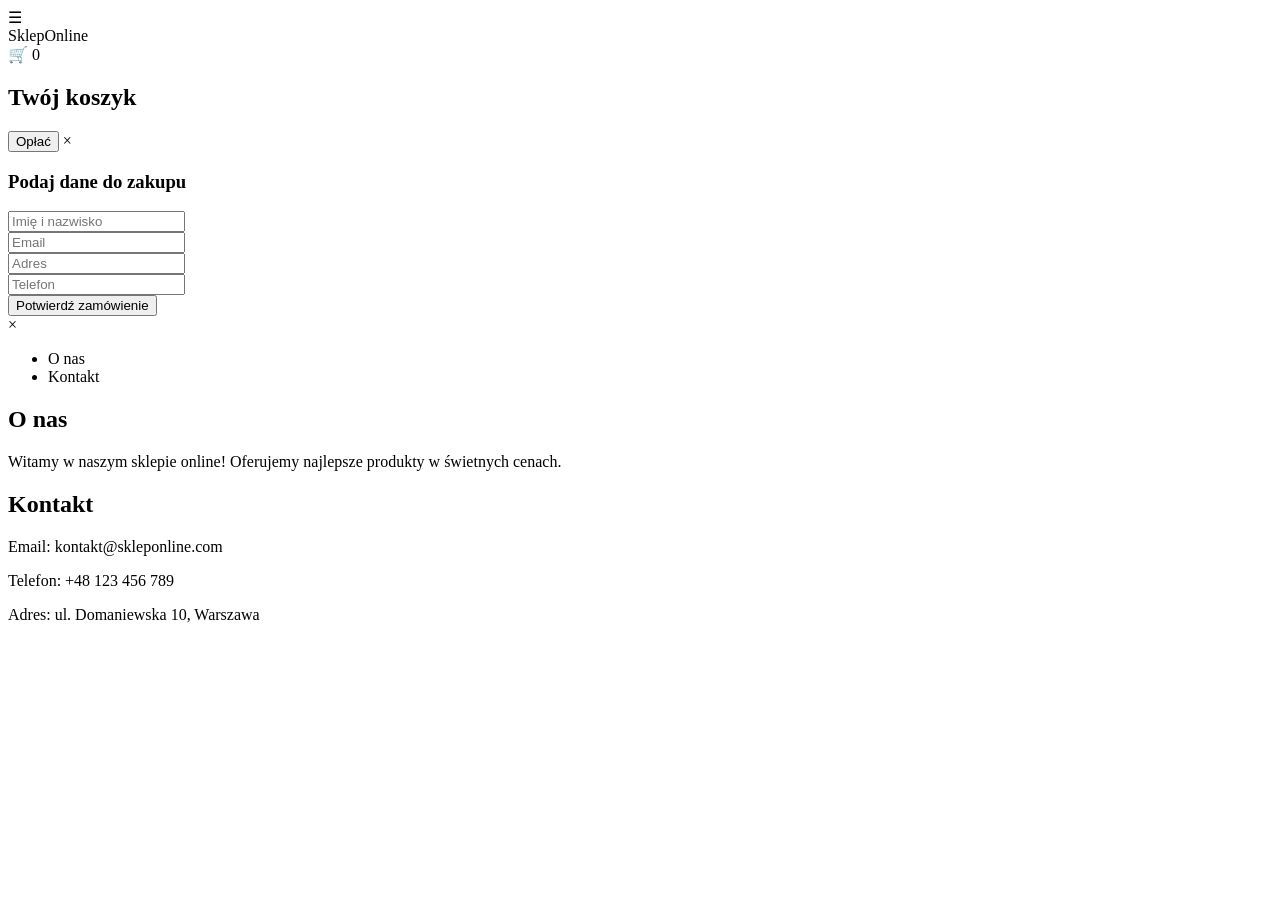
==== src/main/resources/static/index.html @ 5be45da2 "Initial commit" ====
<!DOCTYPE html>
<html lang="pl">
<head>
<meta charset="UTF-8">
<title>Sklep Online</title>
<link rel="stylesheet" href="/css/style.css">
<link href="https://fonts.googleapis.com/css2?family=Roboto:wght@400;500;700&display=swap" rel="stylesheet">
</head>
<body>

<header>
    <div id="menu-button">&#9776;</div>
    <div class="logo">SklepOnline</div>
</header>

<main id="main-content">
    <div class="products-grid" id="products"></div>
</main>

<div id="cart-button-floating">
    🛒 <span id="cart-count">0</span>
</div>

<div id="cart-sidebar">
    <h2>Twój koszyk</h2>
    <ul id="cart-list"></ul>
    <p id="cart-total"></p>
    <button id="checkout-button">Opłać</button>
    <span id="close-cart-sidebar">&times;</span>

    <div id="checkout-form-container">
        <h3>Podaj dane do zakupu</h3>
        <form id="checkout-form">
            <input type="text" id="customer-name" placeholder="Imię i nazwisko" required><br>
            <input type="email" id="customer-email" placeholder="Email" required><br>
            <input type="text" id="customer-address" placeholder="Adres" required><br>
            <input type="tel" id="customer-phone" placeholder="Telefon" required><br>
            <button type="submit">Potwierdź zamówienie</button>
        </form>
    </div>
</div>

<div id="sidebar-menu">
    <span id="close-sidebar">&times;</span>
    <ul>
        <li id="tab-about">O nas</li>
        <li id="tab-contact">Kontakt</li>
    </ul>
    <div id="sidebar-content">
        <div id="content-about" class="tab-content active">
            <h2>O nas</h2>
            <p>Witamy w naszym sklepie online! Oferujemy najlepsze produkty w świetnych cenach.</p>
        </div>
        <div id="content-contact" class="tab-content">
            <h2>Kontakt</h2>
            <p>Email: kontakt@skleponline.com</p>
            <p>Telefon: +48 123 456 789</p>
            <p>Adres: ul. Domaniewska 10, Warszawa</p>
        </div>
    </div>
</div>

<script src="/js/cart.js"></script>
<script src="/js/sidebar.js"></script>

</body>
</html>
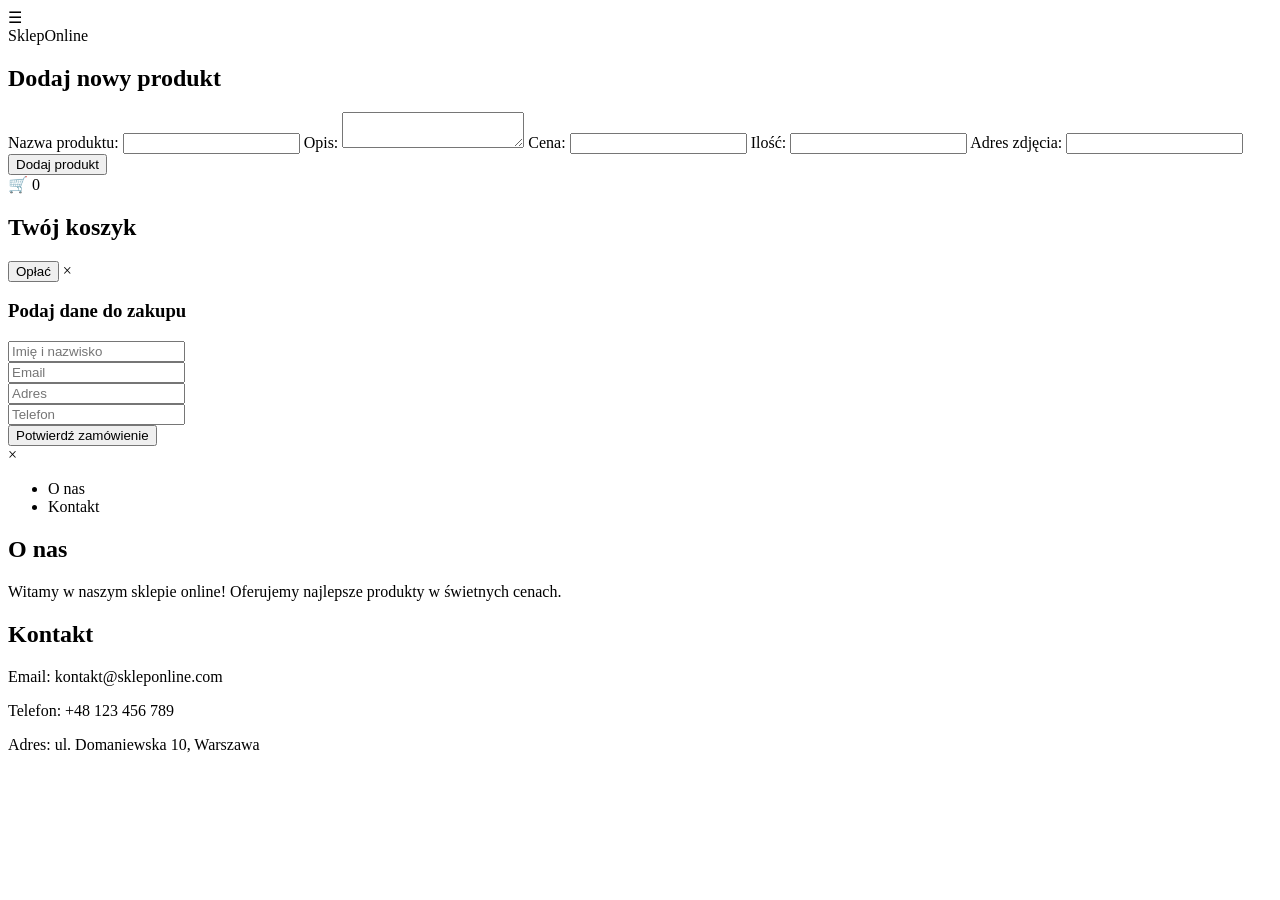
==== commit 8a7b08aa: "Initial version: frontend, backend, cart, sidebar, form, styles" ====
--- a/src/main/resources/static/index.html
+++ b/src/main/resources/static/index.html
@@ -15,6 +15,28 @@
 
 <main id="main-content">
     <div class="products-grid" id="products"></div>
+
+    <div id="add-product-container">
+        <h2>Dodaj nowy produkt</h2>
+        <form id="addProductForm">
+            <label>Nazwa produktu:</label>
+            <input type="text" id="name" name="name" required minlength="2" maxlength="50">
+
+            <label>Opis:</label>
+            <textarea id="description" name="description" required minlength="5" maxlength="500"></textarea>
+
+            <label>Cena:</label>
+            <input type="number" id="price" name="price" required min="0.01" step="0.01">
+
+            <label>Ilość:</label>
+            <input type="number" id="quantity" name="quantity" required min="0">
+
+            <label>Adres zdjęcia:</label>
+            <input type="text" id="imageUrl" name="imageUrl" required>
+
+            <button type="submit">Dodaj produkt</button>
+        </form>
+    </div>
 </main>
 
 <div id="cart-button-floating">
@@ -62,6 +84,7 @@
 
 <script src="/js/cart.js"></script>
 <script src="/js/sidebar.js"></script>
+<script src="/js/script.js"></script>
 
 </body>
 </html>
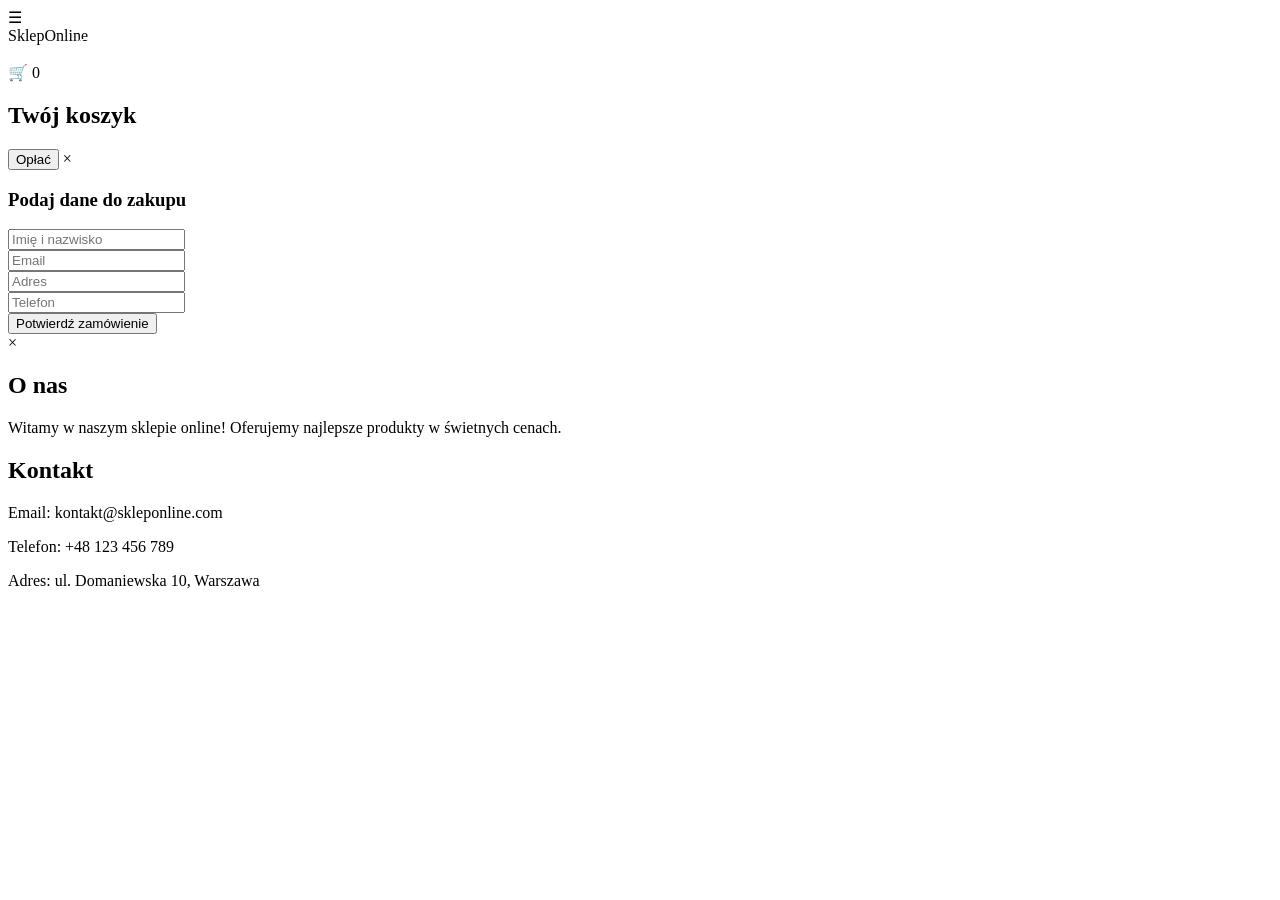
==== commit 19e99833: "Feature: Complete Order Submission & Admin Management Setup" ====
--- a/src/main/resources/static/index.html
+++ b/src/main/resources/static/index.html
@@ -11,33 +11,26 @@
 <header>
     <div id="menu-button">&#9776;</div>
     <div class="logo">SklepOnline</div>
+    
+    <div style="margin-left: auto; display: flex; gap: 15px; align-items: center; color: white;">
+        
+        <div id="guest-menu" style="display: none;"> <a href="/login" style="color: white; text-decoration: none; margin-right: 15px;">Zaloguj</a>
+            <a href="/register.html" style="color: white; text-decoration: none; border: 1px solid white; padding: 5px 10px; border-radius: 5px;">Rejestracja</a>
+        </div>
+
+        <div id="user-menu" style="display: none; align-items: center; gap: 15px;">
+            <a id="admin-link" href="/admin.html" style="color: yellow; text-decoration: none; display: none;">Panel Admina</a>
+            
+            <span style="font-weight: bold;">Cześć, <span id="username-display">User</span>!</span>
+            
+            <a href="/logout" style="color: #ffcccc; text-decoration: none; font-size: 14px;">(Wyloguj)</a>
+        </div>
+    </div>
 </header>
 
 <main id="main-content">
     <div class="products-grid" id="products"></div>
-
-    <div id="add-product-container">
-        <h2>Dodaj nowy produkt</h2>
-        <form id="addProductForm">
-            <label>Nazwa produktu:</label>
-            <input type="text" id="name" name="name" required minlength="2" maxlength="50">
-
-            <label>Opis:</label>
-            <textarea id="description" name="description" required minlength="5" maxlength="500"></textarea>
-
-            <label>Cena:</label>
-            <input type="number" id="price" name="price" required min="0.01" step="0.01">
-
-            <label>Ilość:</label>
-            <input type="number" id="quantity" name="quantity" required min="0">
-
-            <label>Adres zdjęcia:</label>
-            <input type="text" id="imageUrl" name="imageUrl" required>
-
-            <button type="submit">Dodaj produkt</button>
-        </form>
-    </div>
-</main>
+    </main>
 
 <div id="cart-button-floating">
     🛒 <span id="cart-count">0</span>
@@ -64,10 +57,6 @@
 
 <div id="sidebar-menu">
     <span id="close-sidebar">&times;</span>
-    <ul>
-        <li id="tab-about">O nas</li>
-        <li id="tab-contact">Kontakt</li>
-    </ul>
     <div id="sidebar-content">
         <div id="content-about" class="tab-content active">
             <h2>O nas</h2>
@@ -84,7 +73,8 @@
 
 <script src="/js/cart.js"></script>
 <script src="/js/sidebar.js"></script>
-<script src="/js/script.js"></script>
-
+<script src="js/admin.js"></script>
+<script src="js/script.js"></script>
+<script src="js/auth.js"></script>
 </body>
-</html>
+</html>
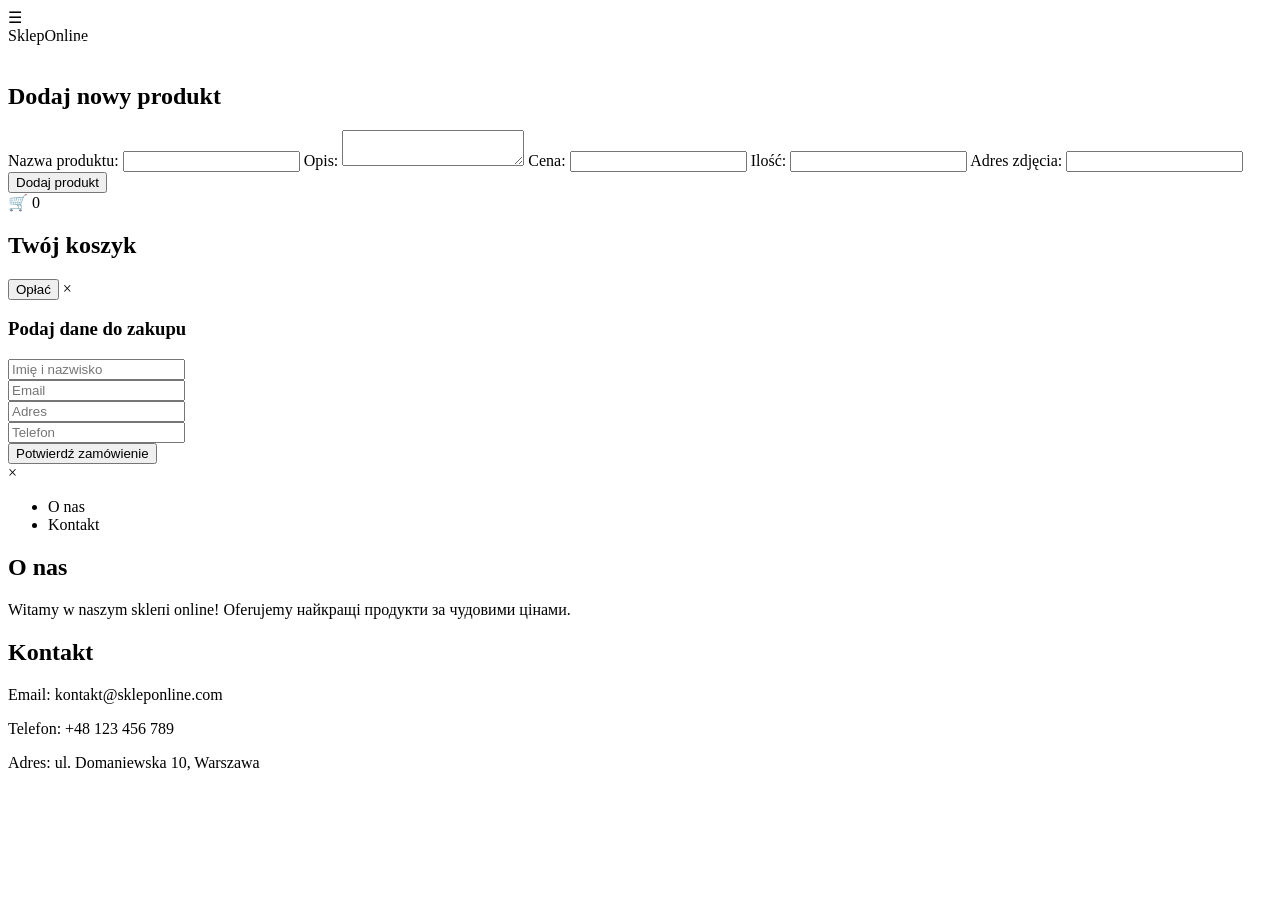
==== commit 98be3820: "Merge: Finalized all file changes and resolved conflicts" ====
--- a/src/main/resources/static/index.html
+++ b/src/main/resources/static/index.html
@@ -9,66 +9,93 @@
 <body>
 
 <header>
-    <div id="menu-button">&#9776;</div>
-    <div class="logo">SklepOnline</div>
+  <div id="menu-button">&#9776;</div>
+  <div class="logo">SklepOnline</div>
+  
+  <div style="margin-left: auto; display: flex; gap: 15px; align-items: center; color: white;">
     
-    <div style="margin-left: auto; display: flex; gap: 15px; align-items: center; color: white;">
-        
-        <div id="guest-menu" style="display: none;"> <a href="/login" style="color: white; text-decoration: none; margin-right: 15px;">Zaloguj</a>
-            <a href="/register.html" style="color: white; text-decoration: none; border: 1px solid white; padding: 5px 10px; border-radius: 5px;">Rejestracja</a>
-        </div>
+    <div id="guest-menu" style="display: none;"> 
+      <a href="/login" style="color: white; text-decoration: none; margin-right: 15px;">Zaloguj</a>
+      <a href="/register.html" style="color: white; text-decoration: none; border: 1px solid white; padding: 5px 10px; border-radius: 5px;">Rejestracja</a>
+    </div>
 
-        <div id="user-menu" style="display: none; align-items: center; gap: 15px;">
-            <a id="admin-link" href="/admin.html" style="color: yellow; text-decoration: none; display: none;">Panel Admina</a>
-            
-            <span style="font-weight: bold;">Cześć, <span id="username-display">User</span>!</span>
-            
-            <a href="/logout" style="color: #ffcccc; text-decoration: none; font-size: 14px;">(Wyloguj)</a>
-        </div>
+    <div id="user-menu" style="display: none; align-items: center; gap: 15px;">
+      <a id="admin-link" href="/admin.html" style="color: yellow; text-decoration: none; display: none;">Panel Admina</a>
+      
+      <span style="font-weight: bold;">Cześć, <span id="username-display">User</span>!</span>
+      
+      <a href="/logout" style="color: #ffcccc; text-decoration: none; font-size: 14px;">(Wyloguj)</a>
     </div>
+  </div>
 </header>
 
 <main id="main-content">
-    <div class="products-grid" id="products"></div>
-    </main>
+  <div class="products-grid" id="products"></div>
+
+  <div id="add-product-container">
+    <h2>Dodaj nowy produkt</h2>
+    <form id="addProductForm">
+      <label>Nazwa produktu:</label>
+      <input type="text" id="name" name="name" required minlength="2" maxlength="50">
+
+      <label>Opis:</label>
+      <textarea id="description" name="description" required minlength="5" maxlength="500"></textarea>
+
+      <label>Cena:</label>
+      <input type="number" id="price" name="price" required min="0.01" step="0.01">
+
+      <label>Ilość:</label>
+      <input type="number" id="quantity" name="quantity" required min="0">
+
+      <label>Adres zdjęcia:</label>
+      <input type="text" id="imageUrl" name="imageUrl" required>
+
+      <button type="submit">Dodaj produkt</button>
+    </form>
+  </div>
+</main>
 
 <div id="cart-button-floating">
-    🛒 <span id="cart-count">0</span>
+  🛒 <span id="cart-count">0</span>
 </div>
 
 <div id="cart-sidebar">
-    <h2>Twój koszyk</h2>
-    <ul id="cart-list"></ul>
-    <p id="cart-total"></p>
-    <button id="checkout-button">Opłać</button>
-    <span id="close-cart-sidebar">&times;</span>
+  <h2>Twój koszyk</h2>
+  <ul id="cart-list"></ul>
+  <p id="cart-total"></p>
+  <button id="checkout-button">Opłać</button>
+  <span id="close-cart-sidebar">&times;</span>
 
-    <div id="checkout-form-container">
-        <h3>Podaj dane do zakupu</h3>
-        <form id="checkout-form">
+  <div id="checkout-form-container">
+    <h3>Podaj dane do zakupu</h3>
+    <form id="checkout-form">
             <input type="text" id="customer-name" placeholder="Imię i nazwisko" required><br>
-            <input type="email" id="customer-email" placeholder="Email" required><br>
-            <input type="text" id="customer-address" placeholder="Adres" required><br>
-            <input type="tel" id="customer-phone" placeholder="Telefon" required><br>
-            <button type="submit">Potwierdź zamówienie</button>
-        </form>
-    </div>
+      <input type="email" id="customer-email" placeholder="Email" required><br>
+      <input type="text" id="customer-address" placeholder="Adres" required><br>
+      <input type="tel" id="customer-phone" placeholder="Telefon" required><br>
+      <button type="submit">Potwierdź zamówienie</button>
+    </form>
+  </div>
 </div>
 
 <div id="sidebar-menu">
-    <span id="close-sidebar">&times;</span>
-    <div id="sidebar-content">
-        <div id="content-about" class="tab-content active">
-            <h2>O nas</h2>
-            <p>Witamy w naszym sklepie online! Oferujemy najlepsze produkty w świetnych cenach.</p>
-        </div>
-        <div id="content-contact" class="tab-content">
-            <h2>Kontakt</h2>
-            <p>Email: kontakt@skleponline.com</p>
-            <p>Telefon: +48 123 456 789</p>
-            <p>Adres: ul. Domaniewska 10, Warszawa</p>
-        </div>
+  <span id="close-sidebar">&times;</span>
+  <ul>
+    <li id="tab-about">O nas</li>
+    <li id="tab-contact">Kontakt</li>
+  </ul>
+  <div id="sidebar-content">
+    <div id="content-about" class="tab-content active">
+      <h2>O nas</h2>
+      <p>Witamy w naszym skleпі online! Oferujemy найкращі продукти за чудовими цінами.</p>
     </div>
+    <div id="content-contact" class="tab-content">
+      <h2>Kontakt</h2>
+      <p>Email: kontakt@skleponline.com</p>
+      <p>Telefon: +48 123 456 789</p>
+      <p>Adres: ul. Domaniewska 10, Warszawa</p>
+    </div>
+  </div>
 </div>
 
 <script src="/js/cart.js"></script>
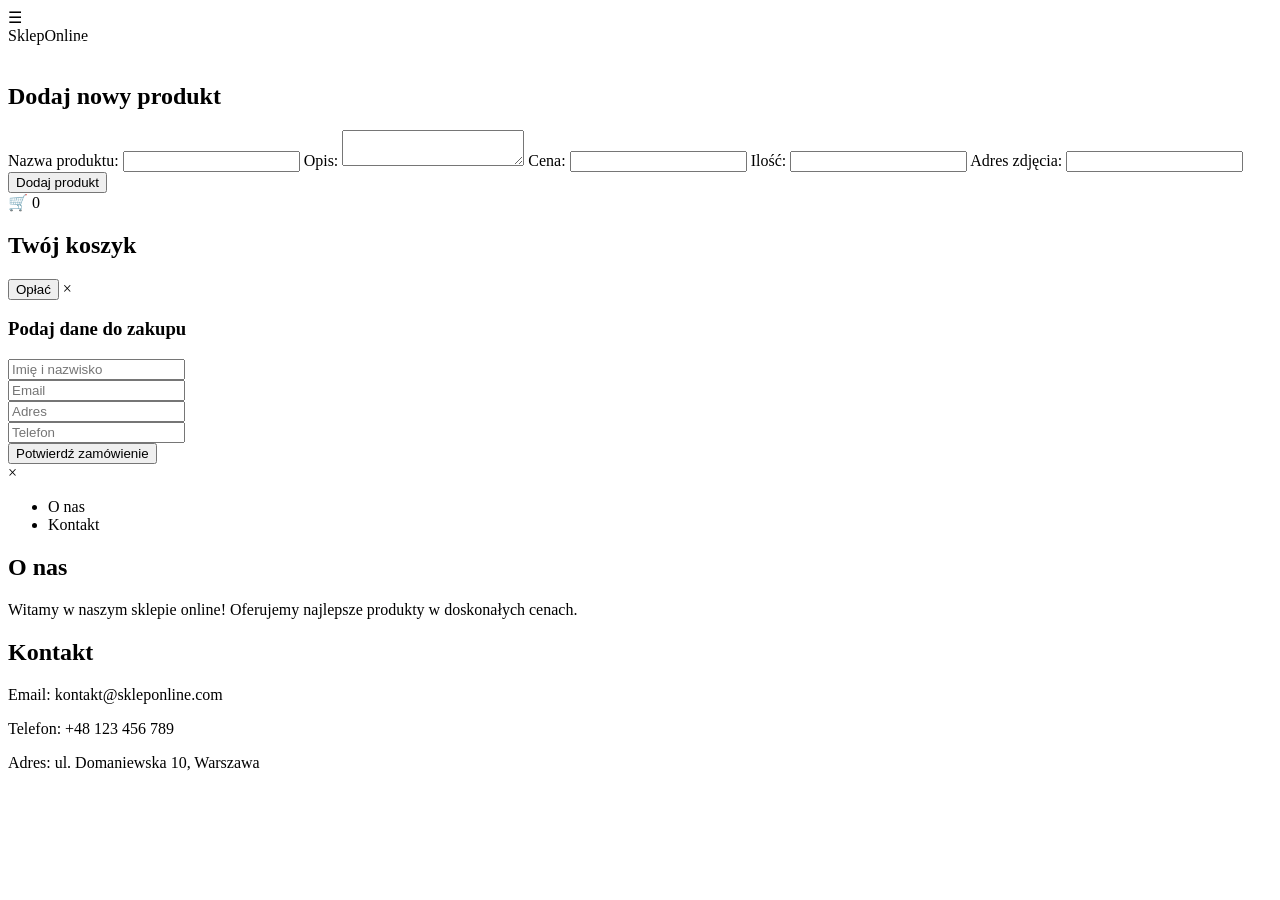
==== commit 0112d043: "CI/CD: Configure GitHub Actions to use JDK 21" ====
--- a/src/main/resources/static/index.html
+++ b/src/main/resources/static/index.html
@@ -87,7 +87,7 @@
   <div id="sidebar-content">
     <div id="content-about" class="tab-content active">
       <h2>O nas</h2>
-      <p>Witamy w naszym skleпі online! Oferujemy найкращі продукти за чудовими цінами.</p>
+      <p>Witamy w naszym sklepie online! Oferujemy najlepsze produkty w doskonałych cenach.</p>
     </div>
     <div id="content-contact" class="tab-content">
       <h2>Kontakt</h2>
